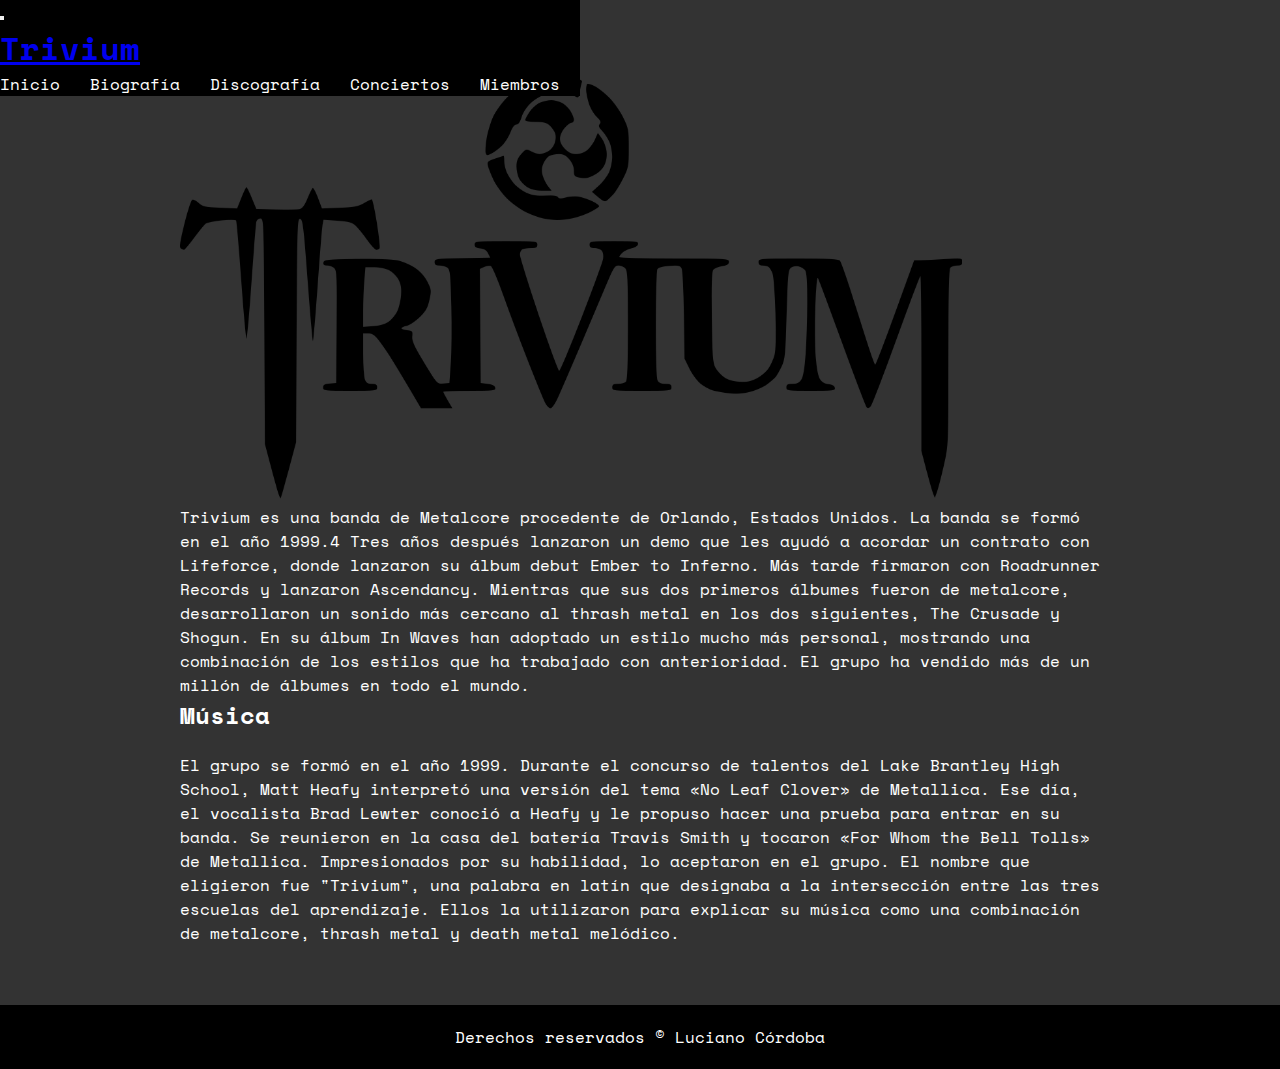
==== index.html @ e57c3c29 "first commit" ====
<!DOCTYPE html>
<html lang="es">
<head>
    <meta charset="UTF-8">
    <meta http-equiv="X-UA-Compatible" content="IE=edge">
    <meta name="viewport" content="width=device-width, initial-scale=1.0">
    <link rel="stylesheet" href="./css/styles.css">
    <link rel="preconnect" href="https://fonts.googleapis.com">
    <link rel="preconnect" href="https://fonts.gstatic.com" crossorigin>
    <link href="https://fonts.googleapis.com/css2?family=Space+Mono&display=swap" rel="stylesheet">
    <!--Bootstrap-->
    <link href="https://cdn.jsdelivr.net/npm/bootstrap@5.3.0-alpha3/dist/css/bootstrap.min.css" rel="stylesheet" integrity="sha384-KK94CHFLLe+nY2dmCWGMq91rCGa5gtU4mk92HdvYe+M/SXH301p5ILy+dN9+nJOZ" crossorigin="anonymous">
    <title>Inicio</title>
</head>
<body>
    <!--header-->
    <nav class="navegacion navbar navbar-expand-md navbar-dark">
        <div class="container-fluid">
            <button class="navbar-toggler" type="button" data-bs-toggle="collapse" data-bs-target="#navbar-toggler" aria-controls="navbarTogglerDemo01" aria-expanded="false" aria-label="Toggle navigation">
                <span class="navbar-toggler-icon"></span>
            </button>
            <div class="collapse navbar-collapse" id="navbar-toggler">
                <a class="navbar-brand" href="#">
                    <h1 class="tituloBanda">Trivium</h1>
                </a>
                <ul class="navbar-nav d-flex justify-content-center align-items-center">
                    <li class="nav-item">
                        <a class="nav-link active" aria-current="page" href="#">Inicio</a>
                    </li>
                    <li class="nav-item">
                        <a class="nav-link" href="./pages/historia.html">Biografía</a>
                    </li>
                    <li class="nav-item">
                        <a class="nav-link" href="./pages/musica.html">Discografía</a>
                    </li>
                    <li class="nav-item">
                        <a class="nav-link" href="./pages/conciertos.html">Conciertos</a>
                    </li>
                    <li class="nav-item">
                        <a class="nav-link" href="./pages/miembros.html">Miembros</a>
                    </li>
                </ul>
            </div>
        </div>
    </nav>

    <main>
        <section class="container text-center">
            <div class="row">
                <div class="col-12">
                    <h2>Historia de la banda</h2>
                    <img src="./images/triviumlogo.png" alt="logo de la banda"  class="imagen">
                    <p>Trivium es una banda de Metalcore procedente de Orlando, Estados Unidos. La banda se formó en el año 1999.4​ Tres años después lanzaron un demo que les ayudó a acordar un contrato con Lifeforce, donde lanzaron su álbum debut Ember to Inferno. Más tarde firmaron con Roadrunner Records y lanzaron Ascendancy. Mientras que sus dos primeros álbumes fueron de metalcore, desarrollaron un sonido más cercano al thrash metal en los dos siguientes, The Crusade y Shogun. En su álbum In Waves han adoptado un estilo mucho más personal, mostrando una combinación de los estilos que ha trabajado con anterioridad. El grupo ha vendido más de un millón de álbumes en todo  el mundo.</p>
                </div>
            </div>
            <div class="row">
                <div class="col-12">    
                    <h2>Música</h2>
                    <p>El grupo se formó en el año 1999. Durante el concurso de talentos del Lake Brantley High School, Matt Heafy interpretó una versión del tema «No Leaf Clover» de Metallica. Ese día, el vocalista Brad Lewter conoció a Heafy y le propuso hacer una prueba para entrar en su banda. Se reunieron en la casa del batería Travis Smith y tocaron «For Whom the Bell Tolls» de    Metallica. Impresionados por su habilidad, lo aceptaron en el grupo. El nombre que eligieron fue "Trivium", una palabra en latín que designaba a la intersección entre las tres escuelas del aprendizaje. Ellos la utilizaron para explicar su música como una combinación de metalcore, thrash metal y death metal melódico.</p>
                </div>
            </div>
        </section>
    </main>

    <footer>
        <p>Derechos reservados &copy; Luciano Córdoba</p>
    </footer>

    <!--Bootstrap-->
    <script src="https://cdn.jsdelivr.net/npm/bootstrap@5.3.0-alpha3/dist/js/bootstrap.bundle.min.js" integrity="sha384-ENjdO4Dr2bkBIFxQpeoTz1HIcje39Wm4jDKdf19U8gI4ddQ3GYNS7NTKfAdVQSZe" crossorigin="anonymous"></script>
</body>
</html>
---- css/styles.css ----
* {
    box-sizing: border-box;
    margin: 0;
    padding: 0;
}

body {
    font-family: 'Space Mono', monospace;
    background-color: #333;
    color: white;
}

.navegacion {
    background-color: black;
    position: fixed;
}

nav ul {
    list-style: none;
}

nav ul li {
    display: inline-block;
    margin-right: 20px;
}

nav ul li a {
    color: #fff;
    text-decoration: none;
}

main {
    max-width: 960px;
    margin: 0 auto;
    padding: 20px;
}

section {
    margin-bottom: 40px;
}

h2 {
    margin-bottom: 20px;
}

footer {
    background-color: black;
    color: #fff;
    padding: 20px;
    text-align: center;
}

.imagen {
    width: 85%;
    border-radius: 5%;
}

/*RERSPONSIVE*/

/*Dispositivos L*/
@media screen and (max-width: 992px) {
    .videoUno {
        width: 720px;
    }

    .videoDos {
        width: 720px;
    }

    .videoTres {
        width: 720px;
    }
}

/*Dispositivos M*/ 
@media screen and (max-width: 768px) {
    .videoUno {
        width: 520px;
    }
    .videoDos {
        width: 520px;
    }
    .videoTres {
        width: 520px;
    }
}

/*Dispositivos S*/
@media screen and (max-width: 550px) {
    .videoUno {
        width: 480px;
    }
    .videoDos {
        width: 480px;
    }
    .videoTres {
        width: 480px;
    }
}
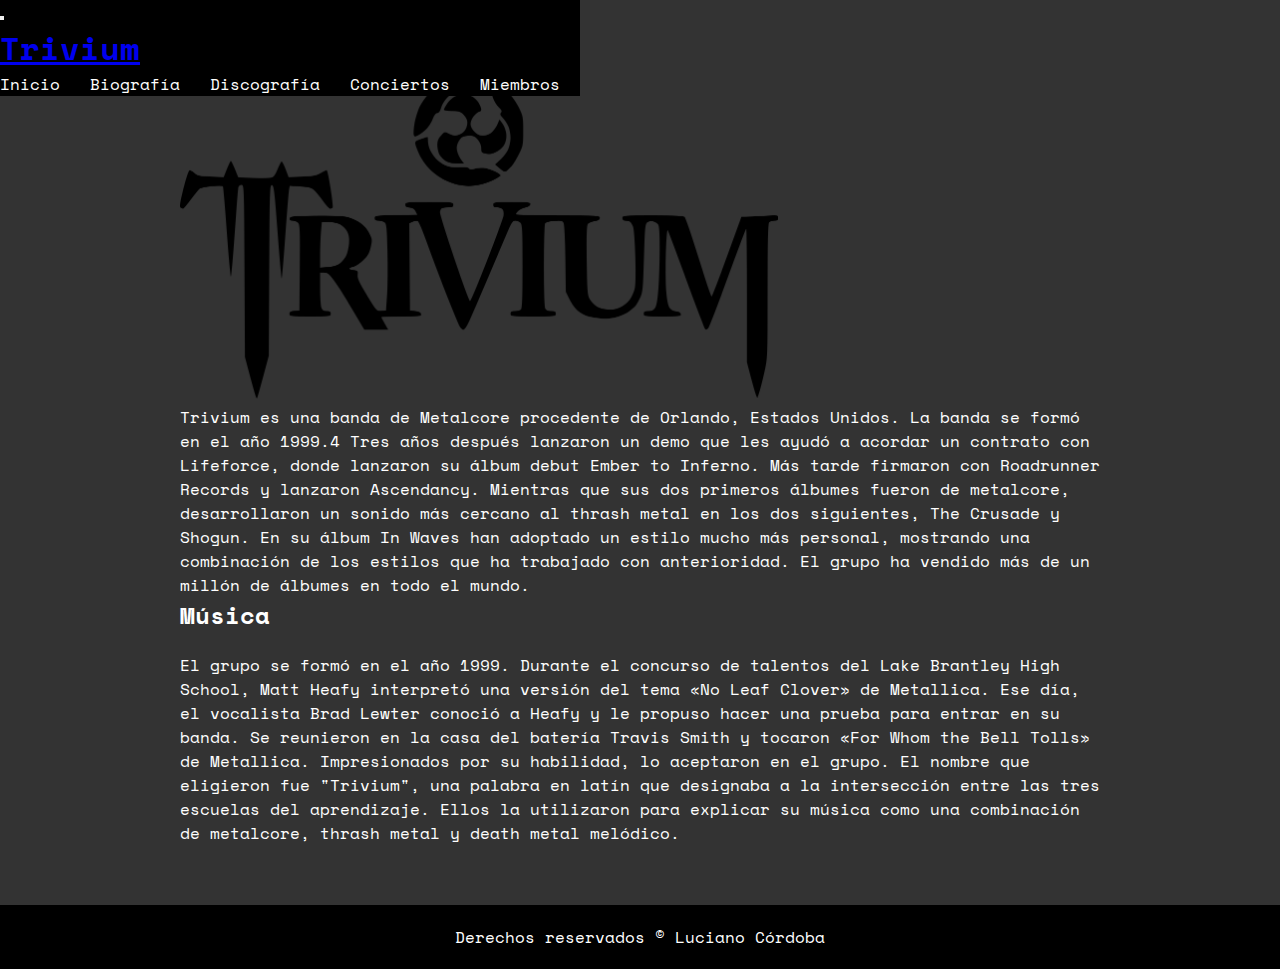
==== commit 07ad671e: "agregando responsive con bootstrap" ====
--- a/index.html
+++ b/index.html
@@ -45,16 +45,16 @@
     </nav>
 
     <main>
-        <section class="container text-center">
+        <section class="container-fluid text-center">
             <div class="row">
-                <div class="col-12">
+                <div class="col">
                     <h2>Historia de la banda</h2>
                     <img src="./images/triviumlogo.png" alt="logo de la banda"  class="imagen">
                     <p>Trivium es una banda de Metalcore procedente de Orlando, Estados Unidos. La banda se formó en el año 1999.4​ Tres años después lanzaron un demo que les ayudó a acordar un contrato con Lifeforce, donde lanzaron su álbum debut Ember to Inferno. Más tarde firmaron con Roadrunner Records y lanzaron Ascendancy. Mientras que sus dos primeros álbumes fueron de metalcore, desarrollaron un sonido más cercano al thrash metal en los dos siguientes, The Crusade y Shogun. En su álbum In Waves han adoptado un estilo mucho más personal, mostrando una combinación de los estilos que ha trabajado con anterioridad. El grupo ha vendido más de un millón de álbumes en todo  el mundo.</p>
                 </div>
             </div>
             <div class="row">
-                <div class="col-12">    
+                <div class="col">    
                     <h2>Música</h2>
                     <p>El grupo se formó en el año 1999. Durante el concurso de talentos del Lake Brantley High School, Matt Heafy interpretó una versión del tema «No Leaf Clover» de Metallica. Ese día, el vocalista Brad Lewter conoció a Heafy y le propuso hacer una prueba para entrar en su banda. Se reunieron en la casa del batería Travis Smith y tocaron «For Whom the Bell Tolls» de    Metallica. Impresionados por su habilidad, lo aceptaron en el grupo. El nombre que eligieron fue "Trivium", una palabra en latín que designaba a la intersección entre las tres escuelas del aprendizaje. Ellos la utilizaron para explicar su música como una combinación de metalcore, thrash metal y death metal melódico.</p>
                 </div>
--- a/css/styles.css
+++ b/css/styles.css
@@ -55,7 +55,19 @@
     border-radius: 5%;
 }
 
+.miembros {
+    height: 75vh;
+}
+
 /*RERSPONSIVE*/
+
+/*Dispositivos XL*/
+@media screen and (max-width: 1335px) {
+    .imagen {
+        width: 65%;
+        border-radius: 5%;
+    }
+}
 
 /*Dispositivos L*/
 @media screen and (max-width: 992px) {
@@ -69,6 +81,10 @@
 
     .videoTres {
         width: 720px;
+    }
+
+    .miembros {
+        height: 100%;
     }
 }
 
